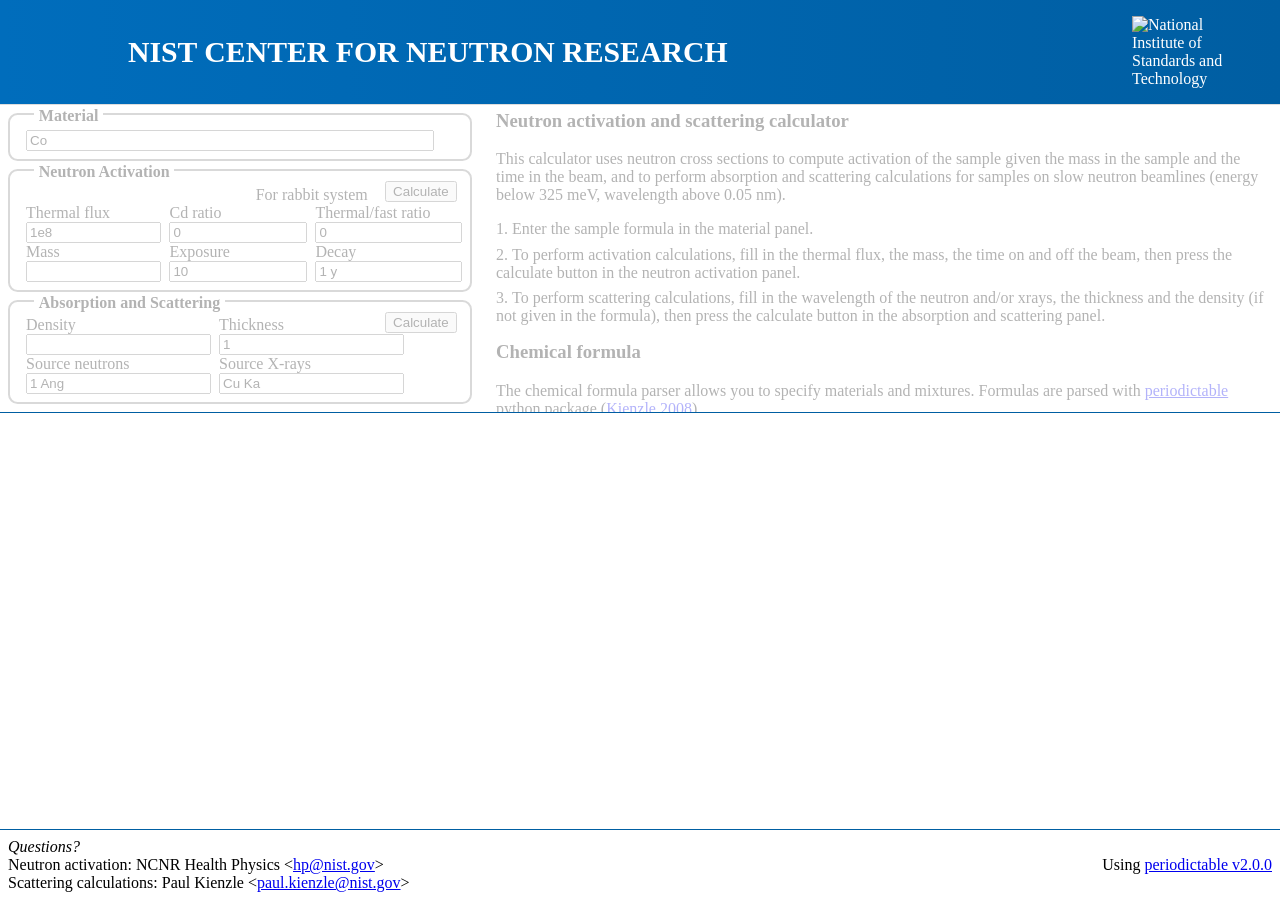
==== activation/index.html @ 7df6ce9e "Elide lastModified for now" ====
<!DOCTYPE html>
<html lang="en">
    <head><meta http-equiv="Content-Type" content="text/html; charset=UTF-8">

    <title>Neutron Activation and Scattering Calculator</title>
    <link rel="shortcut icon" href="favicon.ico">

    <script type="text/javascript" src="jquery-3.7.1.min.js"></script>
    <script type="text/javascript" src="jquery.tablesorter-2.0.5b.min.js"></script>

    <style type="text/css">
        html, body {
            height: 100%;
            margin: 0;
            padding: 0;
        }
        @media print
        {
            html, body { font-size: 10pt !important; height: unset; }
            table, caption, th, td {
                font-size: 10pt !important;
                /* border: 0.1pt solid lightgray !important; */
                border: none !important;
            }
            .no-print { display: none !important; height: 0; }
            .no-print *{ display: none !important; height: 0; }
            .print-only { display: block !important; }
            .print-only *{ display: block !important; }
        }
        .print-only { display: none; }
        .print-only *{ display: none; }

        p { margin-bottom: 0; }
        /* body { font-size: 0.9em; } */
        .disabled { opacity: 0.3; }
        label { font-weight: inherit; }
        .controls input { width: 100%; }
        table { margin: 0; padding: 0; border-spacing: 0; border-color: lightgray; }
        caption, td, th { padding: 0 0.5em 0 0.5em; }
        th { vertical-align: baseline; }
        tbody tr:nth-child(2n) th, tbody tr.even th,
        tbody tr:nth-child(2n) td, tbody tr.even td,
        ul li:nth-child(2n), ol li:nth-child(2n) { background: inherit; /* background: none repeat scroll 0 0 #F3F3F9; */ }
        table.tablesorter thead tr .headerSortable {
            background-image: url(resonance-theme/bg.gif);
            background-repeat: no-repeat;
            background-position: center right;
            padding-right: 2em; /* space for sort arrows */
        }
        table.tablesorter thead tr .headerSortUp {
            background-image: url(resonance-theme/asc.gif);
        }
        table.tablesorter thead tr .headerSortDown {
            background-image: url(resonance-theme/desc.gif);
        }

        /* output markup */
        .error { color: red; }
        p.disclaimer { color: darkred; font-size:1.2em; }
        .activity_unusual { background-color:wheat; }
        /* .activity_normal { background-color: lightred; } */

        #id_chemical_formula { width: 30em; }

        div.cutoff { display: block; }
        div.nocutoff { display: none; }
        button.activity_button { float: right; }

        #wrapper {
            height: 100%;
            display: flex;
            flex-direction: column;
        }

        /* frame layout */
        #content-frame {
            display: flex;
            flex-direction: row;
            width: 100%;
        }

        #activation-frame {
            width:30em;
        }

        #help-frame {
            position: relative;
            flex: 1;
            /* min-width:10em; max-width:40em; */
            overflow-y:scroll;
        }

        #help-wrapper {
            position: absolute;
            padding-left:1em;
            padding-right: 1em;
            margin-right:0em;
        }

        #help-wrapper .word-break {
            word-break: break-all;
        }

        #results-frame {
            overflow: auto;
            flex: 1;
            border-top:#005ea2 1px solid;
            border-bottom:#005ea2 1px solid;
        }

        div.control-group { margin-left: 0.5em; vertical-align: bottom; }
        /* div.control-group { height: 3ex; width: 15em; } */
        /* .help starts display:none so that size is initially zero. */
        .help { display:block; }
        /*.help dl { margin-left: 30em; }
        .help ol { margin-left: 30em; }
        .help p { margin-left: 30em; }
        */
        .help h3 { margin-top: 0.25em; }
        .help dd { margin-left: 1em; }
        .help dt { margin-left: 0em; padding: 0.3em; font-weight: bold; }
        .help ol { list-style-position: inside; padding-left: 0em; }
        .help li { margin-left: 0em; margin-bottom: 1ex; }
        .help div.bold { font-weight: bold; display: inline; }
        .help div.entrytext {
           display:inline;
           font-weight:bold;
           font-style:oblique;
        }
        .help div.example:before { content:"Example: "; }

        /* fading horizontal rule
        modified from http://konigi.com/tools/css-techniques-horizontal-rules
        */
        .help hr {
            width: 100%;
            height: 1px;
            margin: 2.4em 0;
            border: none;
            background: #ddd;
            background-image: -webkit-gradient(
                linear,
                left bottom,
                right bottom,
                color-stop(0, rgb(255,255,255)),
                color-stop(0.1, rgb(221,221,221)),
                color-stop(0.9, rgb(221,221,221)),
                color-stop(1, rgb(255,255,255))
            );
            background-image: -moz-linear-gradient(
                left center,
                rgb(255,255,255) 0%,
                rgb(221,221,221) 10%,
                rgb(221,221,221) 90%,
                rgb(255,255,255) 100%
            );
        }

        /* dictionary type: value on same line */
        dl.inline {
            display: -ms-grid; -ms-grid-template-columns: max-content auto;
            display: grid; grid-template-columns: max-content auto;
        }
        dl.inline dt {
            -ms-grid-column-start: 1;
            grid-column-start: 1;
            padding: 0.1em;
        }
        dl.inline dd {
            -ms-grid-column-start: 2;
            grid-column-start: 2;
            padding: 0.1em; margin-left: 0.5em;
        }

        .panel { border-radius:0.6em; border: 2pt solid gray; margin: 0.5em; padding: 0.5em; }
        .panel h3 { margin-top: -1em; margin-bottom: 0.3em; font-size: 1em; }
        .panel h3 .text { background: white; margin-left: 1em; padding: 0 0.3em 0 0.3em; }
        .panel { position: relative; }
        .panel .btn { position:absolute; right: 1em; top: 0.75em;}
        /* .panel .btn { position:absolute; top:1em; right:1em; } */

        /* Keep constant baseline spacing even with superscript/subscript */
        sup, sub {
            height: 0;
            line-height: 1;
            vertical-align: baseline;
            _vertical-align: bottom;
            position: relative;
        }
        sup { bottom: 1ex; }
        sub { top: .5ex; }
    </style>

<style type="text/css">
    @font-face {
        font-family:"Source Sans Pro Web";
        font-style:normal;
        font-weight:400;
        font-display:fallback;
        src: url(https://www.nist.gov/libraries/nist-component-library/dist/fonts/source-sans-pro/sourcesanspro-bold-webfont.woff2) format("woff2"),
                url(/libraries/nist-component-library/dist/fonts/source-sans-pro/sourcesanspro-regular-webfont.woff) format("woff"),
                url(/libraries/nist-component-library/dist/fonts/source-sans-pro/sourcesanspro-regular-webfont.ttf) format("truetype");
    }

    .ncnr-nist-header {
        display: flex;
        justify-content: space-between;
        align-items: center;
        padding: 1rem;
        background-color: #f5f5f5;
        border-bottom: 1px solid #ddd;
        background: url(https://www.nist.gov/libraries/nist-component-library/dist/img/pattern/bg_pattern.png) #006dbc;
        position: relative;
    }

    .ncnr-nist-header::before {
        content: "";
        position: absolute;
        left: 0;
        right: 0;
        top: 0;
        bottom: 0;
        background-image: linear-gradient(to right,transparent,#005ea2);
    }

    .ncnr-nist-header h2 {
        margin: 0;
        font-family: Source Sans Pro Web;
        font-size: 1.86rem;
        line-height: 1.1;
        text-decoration: none;
        padding-left: 7rem;
        text-transform: uppercase;
        font-weight: 700;
    }

    .ncnr-nist-header a {
        text-decoration: none;
        color: #FFF;
        z-index: 2;
        position: relative;
    }

    .ncnr-nist-header img {
        position: relative;
        padding-right: 2rem;
        max-width: 100px;
        height: auto;
        z-index: 2;
    }
</style>

<style>
    .footer {
        display: flex;
        justify-content: space-between;
        align-items: center;
        padding: 0.5rem;
    }

    .footer .contacts {
        flex: 1;
    }

</style>

<!--<script type="text/javascript" src="/static/lib/activation.js"></script>-->
<script type="text/javascript">
    // IE doesn't seem to support keys
    if(!Object.keys) Object.keys = function(o){
        if (o !== Object(o)) throw new TypeError('Object.keys called on non-object');
        var ret=[],p;
        for(p in o) if(Object.prototype.hasOwnProperty.call(o,p)) ret.push(p);
        return ret;
    }

    // standard year for activation calculations is 365, not 365.2425
    var HOURS_PER_YEAR = 365*24; // = 365.2425*24;
    ELEMENTS = {"n": 0, "H": 1, "He": 2, "Li": 3, "Be": 4, "B": 5, "C": 6, "N": 7, "O": 8, "F": 9, "Ne": 10, "Na": 11, "Mg": 12, "Al": 13, "Si": 14, "P": 15, "S": 16, "Cl": 17, "Ar": 18, "K": 19, "Ca": 20, "Sc": 21, "Ti": 22, "V": 23, "Cr": 24, "Mn": 25, "Fe": 26, "Co": 27, "Ni": 28, "Cu": 29, "Zn": 30, "Ga": 31, "Ge": 32, "As": 33, "Se": 34, "Br": 35, "Kr": 36, "Rb": 37, "Sr": 38, "Y": 39, "Zr": 40, "Nb": 41, "Mo": 42, "Tc": 43, "Ru": 44, "Rh": 45, "Pd": 46, "Ag": 47, "Cd": 48, "In": 49, "Sn": 50, "Sb": 51, "Te": 52, "I": 53, "Xe": 54, "Cs": 55, "Ba": 56, "La": 57, "Ce": 58, "Pr": 59, "Nd": 60, "Pm": 61, "Sm": 62, "Eu": 63, "Gd": 64, "Tb": 65, "Dy": 66, "Ho": 67, "Er": 68, "Tm": 69, "Yb": 70, "Lu": 71, "Hf": 72, "Ta": 73, "W": 74, "Re": 75, "Os": 76, "Ir": 77, "Pt": 78, "Au": 79, "Hg": 80, "Tl": 81, "Pb": 82, "Bi": 83, "Po": 84, "At": 85, "Rn": 86, "Fr": 87, "Ra": 88, "Ac": 89, "Th": 90, "Pa": 91, "U": 92, "Np": 93, "Pu": 94, "Am": 95, "Cm": 96, "Bk": 97, "Cf": 98, "Es": 99, "Fm": 100, "Md": 101, "No": 102, "Lr": 103, "Rf": 104, "Db": 105, "Sg": 106, "Bh": 107, "Hs": 108, "Mt": 109, "Ds": 110, "Rg": 111, "Cn": 112, "Nh": 113, "Fl": 114, "Mc": 115, "Lv": 116, "Ts": 117, "Og": 118};
    ACTIVE_BUTTON = "activation";
    // Parse environment variables "index.html?cutoff=...&abundance=..."
    function getURLParameter(name) {
        var value = decodeURIComponent(
            (RegExp(name + '=' + '(.+?)(&|$)').exec(location.search)||[,null])[1]
            );
        return value;
    }
    // From Doron Grinzaig (2017-11-21)
    // https://stackoverflow.com/questions/14129953/how-to-encode-a-string-in-javascript-for-displaying-in-html
    function sanitize(html) {
        return $('<div>').text(html).html();
    }
    function format_activation_value(v, cutoff) {
        return (v<cutoff? '---' : v.toExponential(4));
    }
    function nice_number(v) {
        if (Math.abs(Math.round(v)-v) < 0.001) return Math.round(v);
        else return v.toFixed(1);
    }
    function format_mass(v) {
        if (v >= 1000.) return v.toFixed(0)+'&thinsp;g';
        else if (v >= 1.) return v.toFixed(3)+'&thinsp;g';
        else if (v >= 1e-3) return (1e3*v).toFixed(3)+'&thinsp;mg';
        else if (v >= 1e-6) return (1e6*v).toFixed(3)+'&thinsp;ug';
        else if (v >= 1e-9) return (1e9*v).toFixed(3)+'&thinsp;ng';
        else return v.toExponential(4)+'&thinsp;ng';
    }
    function format_time(v) {
        if (v >= HOURS_PER_YEAR) return nice_number(v/HOURS_PER_YEAR)+' yrs';
        else if (v >= 48 || v == 24) return nice_number(v/24)+' days';
        else if (v >= 2 || v == 1) return nice_number(v)+' hrs';
        else if (v >= 2/60. | v == 1/60.) return nice_number(v*60)+' min';
        else return (v*3600).toPrecision(3)+' sec';
    }
    function parse_half_life(s) {
        var units = {y: HOURS_PER_YEAR*3600, d: 24*3600, h: 3600, m: 60, s: 1};
        var a = s.split(" ");
        var value_str = a[0], units_str = a[1];
        return parseFloat(value_str) * units[units_str];
    }
    function parse_isotope(s) {
        var a = s.split("-");
        var element = a[0], isotope = a[1];
        return ELEMENTS[element] + parseInt(isotope)/1000;
    }
    $.tablesorter.addParser({
        id: 'isotope',
        is: function (s) { return /^ *[A-Z][a-z]?-[0-9]+[sm+]* *$/.test(s); },
        format: function (s) { return parse_isotope(s); },
        type: 'numeric'
    });
    $.tablesorter.addParser({
        id: 'half-life',
        is: function (s) { return /^ *[0-9.+-eE]+ *[smhdy] *$/.test(s); },
        format: function (s) { return parse_half_life(s); },
        type: 'numeric'
    });
    $.tablesorter.addParser({
        id: 'float',
        is: function (s) { return /^ *[0-9.+-eE]+ *$/.test(s); },
        format: function (s) { return s == '---' ? 0. : parseFloat(s); },
        type: 'numeric'
    });

    function parse_url_parameters() {
        // Parse URL parameters.
        var cutoff_par = getURLParameter('cutoff');
        if (cutoff_par==='null') CUTOFF = 0.0005;
        else CUTOFF = Number(cutoff_par);
        if (isNaN(CUTOFF)) { // IE doesn't support Number.isNaN
            show_error("<p>cutoff="+sanitize(cutoff_par)+" in URL should be floating point μCi; default is 0.0005.</p>");
            CUTOFF = 0.0005;
        }
        CUTOFF_Bq = CUTOFF*37000;

        var decay_par = getURLParameter('decay');
        if (decay_par==='null') DECAY_LEVEL = CUTOFF>0?CUTOFF:0.0005;
        else DECAY_LEVEL = Number(decay_par)
        if (isNaN(DECAY_LEVEL)) { // IE doesn't support Number.isNaN
            show_error("<p>decay="+sanitize(decay_par)+" in URL should be floating point μCi; default is cutoff.</p>");
            DECAY_LEVEL = CUTOFF>0?CUTOFF:0.0005;
        }

        var abundance_par = getURLParameter('abundance');
        if (abundance_par==='null') ABUNDANCE = "IAEA";
        // CRUFT: periodictable no longer uses NIST 2001 data for abundance
        else if (abundance_par==='NIST') ABUNDANCE = "IUPAC";
        else ABUNDANCE = abundance_par;
        if (ABUNDANCE!=="IUPAC" && ABUNDANCE!=="IAEA") {
            show_error("<p>abundance="+sanitize(abundance_par)+" in URL should be IUPAC or IAEA; default is IAEA</p>");
            ABUNDANCE = "IAEA";
        }
    }

    function enable_forms() {
        // Enable forms; they are disabled by default so that noscript users
        // can't do anything.
        $('.container').removeClass("disabled");
        $('#id_chemical_formula').removeAttr("disabled");
        $('#id_submit_scat').removeAttr("disabled");
        $('#id_submit_act').removeAttr("disabled");
        $('a').each(function(){ this.tabIndex = -1; });
        $('.help').each(function(){ $(this).append("<hr>"); });
        $('input[type=text]').keydown(function(e) {
            if (e.keyCode == 13) {
                e.preventDefault();
                submit_query(ACTIVE_BUTTON);
            }
        });
        $('input[type=text]').focus(function(e) {
            var panel = $(this).closest('.panel')[0].id;
            if (panel == "scattering-panel") {
                ACTIVE_BUTTON = "scattering";
            } else if (panel == "activation-panel") {
                ACTIVE_BUTTON = "activation";
            }
        } );

        //$("#id-activationForm").submit(submit_query);
        $("#id-activationForm").submit(function(event) {event.preventDefault();});
        $('#id_submit_scat').click(function() { submit_query('scattering'); });
        $('#id_submit_act').click(function() { submit_query('activation'); });
    }

    function submit_query(target){
        ACTIVE_BUTTON = target;
        $.ajax({
            type:"POST",
            url:"/cgi-bin/nact.py",
            data: {
                calculate: target,
                sample: $('input:text[id=id_chemical_formula]').val(),
                flux: $('input:text[id=id_flux]').val(),
                fast: $('input:text[id=id_fast_ratio]').val(),
                Cd: $('input:text[id=id_Cd_ratio]').val(),
                mass: $('input:text[id=id_mass]').val(),
                density: $('input:text[id=id_density]').val(),
                thickness: $('input:text[id=id_thickness]').val(),
                wavelength: $('input:text[id=id_wavelength]').val(),
                xray: $('input:text[id=id_xray]').val(),
                exposure: $('input:text[id=id_time_on]').val(),
                rest: [0,1,24,360,$('input:text[id=id_time_off]').val()],
                decay: DECAY_LEVEL,
                //abundance: $('input:text[id=id_abundance]').val()
                abundance: ABUNDANCE
            },
            complete: function (xhr, status) {
                //console.log(status);
                if (status==="parsererror") {
                    process_response({'success':false,'detail':{'JSON response':'parse error in return value---maybe NaN or Inf?'}});
                }  else if (status!=="success") {
                    process_response({'success':false,'detail':{'status error':status}});
                }
            },
            //error: function (xhr, status, err) { console.log("error",error); },
            success: process_response
        });
    }

    function cssrule(class_name){
        var ss = document.styleSheets;
        for (var i=0; i<ss.length; i++) {
            var ss = document.styleSheets;
            var rules = ss[i].cssRules || ss[i].rules;
            for (var j=0; j<rules.length; j++) {
                if (rules[j].selectorText === class_name) {
                    return rules[j];
                }
            }
        }
    }
    function show_cutoff(state) {
        if (state) {
            cssrule('div.cutoff').style.display = 'block';
            cssrule('div.nocutoff').style.display = 'none';
        } else {
            cssrule('div.cutoff').style.display = 'none';
            cssrule('div.nocutoff').style.display = 'block';
        }
    }
    function activation_table(act, cutoff) {
        var data = {};
        var content = "";
        //construct headers
        data.headers=["element","reaction","product","half life","0 hrs","1 hr", "24 hrs", "15 days", format_time(act.rest[4])]
        data.sorters = ['isotope', 'text', 'isotope', 'half-life', 'float', 'float', 'float', 'float', 'float'];
        data.rows=[]
        for (var i=0; i < act.activity.length; i++){
            var active = false, row=act.activity[i];
            var columns = [row.isotope, row.reaction, row.product, row.halflife];
            for (var j=0; j < row.levels.length; j++){
                active = active || (row.levels[j] >= cutoff);
                columns.push(row.levels[j])
            }
            if (active) data.rows.push(columns);
        }

        var activity_header, activity_button;
        if (cutoff>0) {
            activity_header = 'Activity (&mu;Ci) above ' + cutoff.toExponential(4) + ' &mu;Ci';
            activity_button = '<button class="activity_button no-print" onClick="show_cutoff(false);event.stopPropagation();">All</button>';
        } else if (CUTOFF>0) {
            activity_header = 'Activity (&mu;Ci)';
            activity_button = '<button class="activity_button no-print" onClick="show_cutoff(true);event.stopPropagation();">&gt;'+CUTOFF.toExponential(4)+'&thinsp;&mu;Ci</button>';
        } else {
            activity_header = 'Activity (&mu;Ci)';
            activity_button = '';
        }
        //add headers to table
        content += '<table border=1 class="tablesorter">\n <thead>\n';
        content += '  <tr class="header {sorter:false}"><th colspan="4" /><th colspan="5" class="{sorter:false}">'+activity_header+activity_button+'</th></tr>\n';
        content += '  <tr class="header">';
        for (var i in data.headers) {
            content += '<th class="headerSortable {sorter: \'' + data.sorters[i] + '\')">' + data.headers[i] + '</th>';
        }
        content += '</tr>\n </thead>\n <tbody>\n'
        var some_unusual = false;
        for (var i in data.rows) {
            var row_style = '';
            if (data.rows[i][1] === 'b') {
                some_unusual = true;
                row_style = 'activity_unusual';
            } else if (data.rows[i][2].slice(-1) === 't') {
                some_unusual = true;
                row_style = 'activity_unusual';
            //} else if (data.rows[i][2].slice(-1) === 's') {
            //    row_style = 'activity_normal';
            } else {
                row_style = 'activity_normal';
            }
            content += `  <tr id="${i}" class="${row_style}">`;
            for (var j=0; j <data.rows[i].length; j++){
                if (j>=4) {
                    content += '<td>'+format_activation_value(data.rows[i][j], cutoff)+'</td>';
                } else {
                    content += '<td>' + data.rows[i][j] + '</td>';
                }
            }
            content += '</tr>\n';
        }
        content += ' </tbody>\n <tfoot>\n  <tr class="header"><th colspan="4">total activity</th>';
        for (var j=0; j < act.total.length; j++) {
            content += '<td>'+format_activation_value(act.total[j], cutoff)+'</td>';
        }
        content += '</tr>\n';
        if (some_unusual) {
            content += ' <tr class="activity_unusual"><td colspan="9">b reaction activity is slightly underestimated; it does not include decay of transients after removal from beam.</td></tr>\n';
        }
        content += ' </tfoot> \n</table>\n';
        return content;
    }
    function show_error(error_html) {
        var content = '<div class="result error"><hr />\n';
        content += error_html;
        content += '</div>\n';
        $(content).prependTo('div[id=results]');
    }
    function process_response(ldata) {
        //console.log(ldata);
        if (typeof(ldata)==="string") ldata=$.parseJSON(ldata);
        if (!ldata.success) {
            var error_html = '';
            var keys = Object.keys(ldata.detail);
            keys.sort();
            for (i = keys.length-1; i >= 0; i--) {
                error_html += '<pre class="error">Error ' +sanitize(keys[i])+': '+sanitize(ldata.detail[keys[i]])+'</pre>\n';
            }
            show_error(error_html);
            return;
        }

        var act = ldata.activation;
        var sample = ldata.sample;
        var scat = ldata.scattering;
        var xscat = ldata.xray_scattering;
        var content = '<div class="result"><hr>\n';

        if (typeof act == 'undefined') {
            // do nothing if not returned
        } else if ("error" in act) {
            // Restricted title
            content += '<p>activation calculation failed with</p><pre>\n'+sanitize(act.error)+'</pre>\n';
        } else {
            // Full title
            content += '<h3>Activation of ' + sample.name + ' after ' + format_time(act.exposure)+' at '+act.flux.toPrecision(3)+' n/cm<sup>2</sup>/s</h3>\n';

            // Disclaimer
            content += '<p class="disclaimer">Estimated activation only. All samples must be evaluated by NIST Health Physics to determine if and how the sample can be removed from the NCNR.</p>';

            // Atoms
            //var formula = sample.formula;
            var formula = sanitize(sample.formula_latex).replace(/\$_{([^}]*)}\$/g, '<sub>$1</sub>');
            content += '<p>Sample in beam: ' + format_mass(sample.mass) + ' of ' + formula + '\n';

            // Rabbit parameters
            if (act.Cd > 0 || act.fast > 0) {
                content += '<br>Rabbit system: Cd ratio = ' + act.Cd + ', thermal/fast ratio = ' + act.fast + '\n'
            }

            // Decay time
            if (act.decay_time > 0) {
                content += '<br>Time to decay below '+act.decay_level.toExponential(4)+' &mu;Ci is '+format_time(act.decay_time)+'.\n';
            }
            content += '</p>\n'

            // Activation table
            if (CUTOFF == 0.) {
                content += activation_table(act, 0.);
            } else {
                content += '<div class="cutoff">\n' + activation_table(act, CUTOFF) + '</div>\n';
                content += '<div class="nocutoff">\n' + activation_table(act, 0.) + '</div>\n';
            }
        }


        if (typeof scat == 'undefined') {
            // do nothing if not returned
        } else if ("error" in scat) {
            content += '<p>neutron scattering calculation failed with</p><pre>\n'+sanitize(scat.error)+'</pre>\n';
        } else if ("error" in xscat) {
            content += '<p>X-ray scattering calculation failed with</p><pre>\n'+sanitize(xscat.error)+'</pre>\n';
        } else {
            // Drop coherent cross section from penetration depth calculation.
            // An alternative formulation, based on total scattering b, would be
            // penetration = 1/(1/scat.penetration - scat.xs.coh), which perhaps
            // takes diffuse coherent scattering into account [Glinka 2011].
            var penetration = 1 /(scat.xs.abs+scat.xs.incoh);
            var transmission = 100*Math.exp(-sample.thickness/penetration);
            var flux_str = $('input:text[id=id_flux]').val();
            var transmitted_flux = parseFloat(flux_str)*transmission/100.0;

            // Mass density
            var density_str = $('input:text[id=id_density]').val();
            content += "<h3>Scattering from " + sanitize(sample.name) + "</h3>";

            // Source neutrons
            content += "<p>Source neutrons: "
                + scat.neutron.wavelength.toFixed(3) + "&thinsp;&Aring;"
                + " = "+scat.neutron.energy.toFixed(2) + "&thinsp;meV"
                + " = "+scat.neutron.velocity.toFixed(0) + "&thinsp;m/s<br>";
            content += "Source X-rays: "
                + xscat.xray.wavelength.toFixed(3) + "&thinsp;&Aring;"
                + " = " + xscat.xray.energy.toFixed(3) + "&thinsp;keV<br>";
            // Atoms
            //var formula = sample.formula;
            var formula = sanitize(sample.formula_latex).replace(/\$_{([^}]*)}\$/g, '<sub>$1</sub>');
            content += "Sample in beam: " + formula + " at " + sample.density.toFixed(2) + "&thinsp;g/cm<sup>3</sup>";
            if (density_str.indexOf(':') !== -1) content += " from lattice "+sanitize(density_str);
            content += "</p>";

            // Neutron scattering
            content += '<table border=1>\n <tr>';
            content += '<th colspan="2">1/e penetration depth<br />(cm)</th>';
            content += '<th colspan="2">Scattering length density<br />(10<sup>-6</sup>/&Aring;<sup>2</sup>)</th>';
            content += '<th colspan="2">Scattering cross section<br />(1/cm)</th>';
            content += '<th colspan="2">X-ray SLD<br />(10<sup>-6</sup>/&Aring;<sup>2</sup>)</th>';
            content += '</tr>\n <tr>';
            content += '<th>abs</th><td>'+(1/scat.xs.abs).toFixed(3)+'</td>';
            content += "<th>real</th><td>"+scat.sld.real.toFixed(3)+'</td>';
            content += '<th>coh</th><td>'+scat.xs.coh.toFixed(3)+'</td>';
            content += "<th>real</th><td>"+xscat.sld.real.toFixed(3)+'</td>';
            content += '</tr>\n <tr>';
            content += '<th>abs+incoh</th><td>'+(1/(scat.xs.incoh+scat.xs.abs)).toFixed(3)+'</td>';
            content += "<th>imag</th><td>"+(-scat.sld.imag).toFixed(3)+'</td>';
            content += '<th>abs</th><td>'+scat.xs.abs.toFixed(3)+'</td>';
            content += "<th>imag</th><td>"+(-xscat.sld.imag).toFixed(3)+'</td>';
            content += '</tr>\n <tr>';
            content += '<th>abs+incoh+coh</th><td>'+scat.penetration.toFixed(3)+'</td>';
            content += '<th>incoh</th><td>'+scat.sld.incoh.toFixed(3)+'</td>';
            content += '<th>incoh</th><td>'+scat.xs.incoh.toFixed(3)+'</td>';
            content += '<th></th><td>'+''+'</td>';
            content += '</tr>\n <tr>';
            content += '</tr>\n</table>';

            // Neutron transmission
            content += '<p>Neutron transmission is '
                    +(transmission>=2||transmitted_flux<CUTOFF_Bq
                      ? transmission.toFixed(2)
                      : transmission.toPrecision(3))
                    +'% for '+sample.thickness+'&thinsp;cm of sample'
                    +' (after absorption and incoherent scattering).\n';
            content += '<br>Transmitted flux is '
                    +transmitted_flux.toPrecision(4)+'&thinsp;n/cm<sup>2</sup>/s'
                    +' for a '+sanitize(flux_str)+'&thinsp;n/cm<sup>2</sup>/s beam.\n';

            // Contrast match
            if (scat.contrast_match.D2O_fraction === null) {
                content += "</p>";
            } else {
                content += '<br>Contrast match point: ';
                if (scat.contrast_match.D2O_fraction < 0) {
                    content += '&lt; 0% D<sub>2</sub>O</p>\n';
                } else if (scat.contrast_match.D2O_fraction > 1) {
                    content += '&gt; 100% D<sub>2</sub>O</p>\n';
                } else {
                    console.log(scat.sld, scat);
                    content += (scat.contrast_match.D2O_fraction*100).toFixed(1)
                            + '% D<sub>2</sub>O by volume (real SLD = '
                            + scat.contrast_match.sld.toFixed(3)
                            + '&times;10<sup>-6</sup>/&Aring;<sup>2</sup>)</p>\n';
                }
            }
        }


        // End of div
        content += '</div>\n';

        $(content).prependTo('div[id=results]'); //add to the dom
        // Start table unsorted so that b reactions follow transients as they
        // do in the activation table. Note that there is no way to get back
        // the original order.
        $("table").tablesorter();
    }

    // Dynamic help support.  Clicking an input field jumps to the
    // corresponding section of the help.  Input "gork" uses:
    //    <input id="id_gork" ...>
    // and the corresponding help section uses:
    //    <div class="help" id="help_gork"><h3>Gork Section Title</h3>...</div>
    function help_jump(section_name){
        var section = document.getElementById(section_name);
        var frame = document.getElementById('help-frame');
        if (!!section) {
            frame.scrollTop = section.offsetTop - frame.offsetTop;
        }
    }

    function setup_help() {
        // $('#help-frame').height($('#activation-frame').height());
        $('input').focusin(function(){help_jump("help_"+this.id.slice(3))});
        $('.cite').click(function(event){
            event.preventDefault();
            help_jump(this.getAttribute('href').substring(1))
        });
    }

    $(document).ready(function () {
        parse_url_parameters();
        enable_forms();
        setup_help();
        // var timestamp = (new Date(Date.parse(document.lastModified))).toLocaleDateString();
        // document.getElementById("lastmod-timestamp").innerHTML = timestamp;
    });
</script>

</head>
<body>

<noscript>
<h3>Enable javascript to run the activation calculator.</h3><hr />
</noscript>

<div id="wrapper" class="container">

<header class="ncnr-nist-header">
    <a href="https://www.nist.gov/ncnr">
        <h2>NIST Center for Neutron Research</h2>
    </a>
    <a href="https://www.nist.gov">
        <img src="https://www.nist.gov/libraries/nist-component-library/dist/img/logo/logo.svg" alt="National Institute of Standards and Technology" width="300px" height="80px">
    </a>
</header>

<div id="content-frame" class="container disabled">

    <div id="activation-frame" class="no-print">

        <form id="id-activationForm" class="blueForms" method="post">

            <div class="panel" id="material-panel">
            <h3><span class="text">Material</span></h3>
            <table><tbody>
            <tr>
              <td>
               <div class="controls"><input id="id_chemical_formula" type="text" class="textinput textInput" name="chemical_formula" value="Co" title="chemical formula for the material or mixture" ></div>
              </td>
            </tr></tbody></table>
            </div>

            <div class="panel" id="activation-panel">
            <h3><span class="text">Neutron Activation</span></h3>
            <table><tbody><tr>
              <td rowspan="2" style="vertical-align: bottom">
               <label for="id_flux" class="control-label requiredField">Thermal flux</label>
              </td>
              <td colspan="2" style="text-align: center">For rabbit system</td>
            </tr>

            <tr>
              <td>
               <label for="id_Cd_ratio" class="control-label">Cd ratio</label>
              </td>
              <td>
               <label for="id_fast_ratio" class="control-label">Thermal/fast ratio</label>
              </td>
            </tr>


            <tr>
              <td>
               <div class="controls"><input id="id_flux" type="text" class="textinput textInput" name="flux" value="1e8" title="Thermal beam flux at sample"> </div>
              </td>
              <td>
               <div class="controls"><input id="id_Cd_ratio" type="text" class="textinput textInput" name="Cd_ratio" value="0" title="Cd ratio, or 0 if no epithermal neutrons."> </div>
              </td>
              <td>
               <div class="controls"><input id="id_fast_ratio" type="text" class="textinput textInput" name="fast_ratio" value="0" title="Thermal/fast neutron ratio, or 0 if no fast neutrons."> </div>
              </td>
            </tr>

            <tr>
              <td>
               <label for="id_mass" class="control-label">Mass</label>
              </td><td>
               <label for="id_time_on" class="control-label">Exposure</label>
              </td><td>
               <label for="id_time_off" class="control-label">Decay</label>
              </td>
            </tr>

            <tr>

              <td>
               <div class="controls"><input id="id_mass" type="text" class="textinput textInput" name="mass" value="" title="Sample mass.  Activation scales linearly with mass."></div>
              </td><td>
               <div class="controls"><input id="id_time_on" type="text" class="textinput textInput" name="time_on" value="10" title="Sample exposure time in hours, minutes, seconds, days, weeks or years."> </div>
              </td><td>
               <div class="controls"><input id="id_time_off" type="text" class="textinput textInput" name="time_off" value="1 y" title="Time since sample was removed from the beam.  0, 1 hour, 1 day and 15 days are automatically calculated"> </div>
              </td>
            </tr></tbody></table>
            <input type="submit" name="submit_act" value="Calculate" class="btn btn-primary" id="id_submit_act">
            </div>

            <div class="panel" id="scattering-panel">
            <h3><span class="text">Absorption and Scattering</span></h3>
            <table><tbody><tr>
              <td>
               <label for="id_density" class="control-label">Density</label>
              </td><td>
               <label for="id_thickness" class="control-label">Thickness</label>
              </td>
            </tr><tr>
              <td>
               <div class="controls"><input id="id_density" type="text" class="textinput textInput" name="density" value="" title="Mass density as val or a:val b:val c:val (Å) alpha:val beta:val gamma:val (°)."></div>
              </td><td>
               <div class="controls"><input id="id_thickness" type="text" class="textinput textInput" name="thickness" value="1" title="Sample thickness for computing total scattering."></div>
              </td>
            </tr><tr>
              <td>
               <label for="id_wavelength" class="control-label">Source neutrons</label>
              </td><td>
               <label for="id_xray" class="control-label">Source X-rays</label>
              </td>
            </tr><tr>
              <td>
               <div class="controls"><input id="id_wavelength" type="text" class="textinput textInput" name="wavelength" value="1 Ang" title="Neutron source."></div>
              </td><td>
               <div class="controls"><input id="id_xray" type="text" class="textinput textInput" name="xray" value="Cu Ka" title="X-ray source."></div>
              </td>
            </tr></tbody></table>
            <input type="submit" name="submit_scat" value="Calculate" class="btn btn-primary" id="id_submit_scat">
            </div>
<!--
            <div id="div_id_abundance" class="control-group">
               <label for="id_abundance" class="control-label requiredField">Abundance (IAEA or IUPAC)</label>
               <div class="controls"><input id="id_abundance" type="text" class="textinput textInput" name="abundance" value="IUPAC"
                    title="Isotopic abundance for activation calculation uses either IAEA Report 273: Handbook of Nuclear Activation Data, 1987, or IUPAC 2021 values; sld and absorption calculations use IUPAC 2021 abundance."
               /> </div>
            </div>
-->
        </form>

    </div>
    <div id="help-frame" class="no-print">
        <div id="help-wrapper">
<div id="help_initial" class="help">
<h3>Neutron activation and scattering calculator</h3>
<p>
This calculator uses neutron cross sections to compute activation
of the sample given the mass in the sample and the time in the beam,
and to perform absorption and scattering calculations for samples on
slow neutron beamlines (energy below 325 meV, wavelength above 0.05 nm).
</p>
<ol>
<li>Enter the sample formula in the material panel.</li>
<li>To perform activation calculations, fill in the thermal
flux, the mass, the time on and off the beam, then press the
calculate button in the neutron activation panel.</li>
<li>To perform scattering calculations, fill in the wavelength
of the neutron and/or xrays, the thickness and the
density (if not given in the formula), then press the
calculate button in the absorption and scattering panel.</li>
</ol>
</div>

<!-- help for individual fields -->
<div id="help_chemical_formula" class="help">
<h3>Chemical formula</h3>
<p>The chemical formula parser allows you to specify materials and mixtures.
Formulas are parsed with
<a href="https://periodictable.readthedocs.io/en/latest/guide/formula_grammar.html">periodictable</a>
python package (<a class="cite" href="#ref_Kienzle">Kienzle 2008</a>).
</p>

<dl>
<dt>simple formula</dt>
<dd>A basic formula consists of elements and their quantities.
<div class="example"><div class="entrytext">CaCO3</div> represents the chemical CaCO<sub>3</sub></div>
</dd>

<dt>multi-part formula</dt>
<dd>Formulas can be built from parts by separating them with "+" or space,
    with a number before the part representing repeats.  Using parentheses,
    a formula is treated as if it were a single unit.
    <div class="example"><div class="entrytext">CaCO3+6H20</div>,
    <div class="entrytext">CaCO3 6H2O</div> and
    <div class="entrytext">CaCO3(H2O)6</div> all represent ikaite,
        CaCO<sub>3</sub>&middot;6H<sub>2</sub>O
    </div>
</dd>

<dt>isotopes</dt>
<dd>Isotopes are represented by element[nuclide index].
Special symbols <div class="entrytext">D</div> and
<div class="entrytext">T</div>
can be used for <sup>2</sup>H and <sup>3</sup>H.
Isotopes can be mixed within a formula, such as
<div class="entrytext">DHO</div> for partially deuterated water.
Use <div class="entrytext">H[1]</div> in formula for labile hydrogen.
These will be substituded with H and D in proportion with the D<sub>2</sub>O
fraction when computing the contrast match point of the sample.
<div class="example"><div class="entrytext">O[18]</div> represents the <sup>18</sup>O</div>
<div class="example"><div class="entrytext">C3H4H[1]NO@1.29n</div> represents alanine with one labile hydrogen.
</dd>

<dt>density</dt>
<dd>Mass density is needed to compute scattering factors for the material.
The density can be entered in the density field, or it can be given in
the formula by adding @value to the end.  Densities for the pure elements are
already known.
<div class="example"><div class="entrytext">H2O@1</div>
indicates that water has a density of 1 g/cm<sup>3</sup></div>
</dd>

<dt>isotopic density</dt>
<dd>If the formula uses a mixture of isotopes, you can still use the density
of the material assuming natural abundance, but add an "n" to the value
to scale it to the isotope specific density.  If you already know the
isotopic density, use the value by itself and it will not be scaled.
<div class="example"><div class="entrytext">D2O@1n</div>,
<div class="entrytext">D2O@1.11</div>, and
<div class="entrytext">D2O@1.11i</div>
all give the density of D<sub>2</sub>O as 1.11 g/cm<sup>3</sup></div>
</dd>

<dt>mole fractions</dt>
<dd>Using non-integer quantities, arbitrary concentration ratios can be
    be constructed.
    <div class="example"><div class="entrytext">78.2H2O[16] + 21.8H2O[18] @1n</div>
        represents water with 78.2% <sup>16</sup>O and 21.8% <sup>18</sup>O
    </div>
</dd>

<dt>mass fractions</dt>
<dd>Formulas can be mixed by mass, with each part starting with a percentage
    followed by formula followed by "//".  The first part must use "%wt" to
    indicate that it is a mass fraction.  The final part is the base, and it
    does not need a percentage since it makes up the rest of the material.
    <div class="example"><div class="entrytext">50%wt Co // Ti</div>
    is more descriptive than Co<sub>0.552</sub>Ti<sub>0.448</sub></div>
    <div class="example"><div class="entrytext">33%wt Co // 33% Fe // Ti</div>
    builds a 1:1:1 mixture by mass of cobalt-iron-titanium</div>
</dd>

<dt>volume fractions</dt>
<dd>Volume fractions are like mass fractions, but they use "%vol" instead.
    Each component of the volume fraction must specify the density.
    <div class="example"><div class="entrytext">20%vol (10%wt NaCl@2.16 // H2O@1) // D2O@1n</div>
        is a 10% saline solution by weight mixed 20:80 by volume with
        D<sub>2</sub>O, which is the same as
        <div class="entrytext">NaCl(H2O)29.1966(D2O)122.794@1.10i</div>
    </div>
</dd>

<dt>mass and volume mixtures</dt>
<dd>Specific amounts of materials can be mixed, with each part giving
    the quantity of material followed by "//".  Quantities can be masses
    (kg, g, mg, ug, or ng) or they can be volumes (L, mL, uL, nL).  Density
    is required for materials given by volume.  For scattering calculations
    density is required for the materials given by mass as well.
    <div class="example"><div class="entrytext">5g NaCl // 50mL H2O@1</div>
        is more descriptive than
        <div class="entrytext">NaCl(H2O)32.4407</div>
    </div>
    <div class="example"><div class="entrytext">5g NaCl@2.16 // 50mL H2O@1</div>
        computes the density as 1.05 g/cm<sup>3</sup>.  Not useful in this
        case since 9%wt brine has a density of 1.0633 at ambient temperature.
    </div>
    <div class="example"><div class="entrytext">50 mL (45 mL H2O@1 // 5 g NaCl)@1.0707 // 20 mL D2O@1n</div>
        uses the appropriate density for a 10%wt brine in the mixture.
    </div>
</dd>

<dt>layer thickness</dt>
<dd>Multilayer samples can specified as layer thickness and material separated
    by "//".  Thicknesses are in length units (cm, mm, um, nm).  The
    resulting material will compute activation for 1 cm<sup>2</sup> of material.
    Density is required for each layer.
    <div class="example"><div class="entrytext">1 cm Si // 5 nm Cr // 10 nm Au</div>
    </div>
</dd>
</dl>

<dt>biomolecules</dt>
<dd>
    For <a href="https://en.wikipedia.org/wiki/FASTA_format">FASTA</a> sequences
    use "code:sequence", where code is "aa" for amino acid sequences, "dna" for
    DNA sequences, or "rna" for RNA sequences.  Density is estimated automatically.
    This calculation uses <sup>1</sup>H for labile hydrogen, with substitution
    by H in natural abundance and pure D when computing contrast match point.
    <div class="example">&beta;-casein amino acid sequence <div class="entrytext word-break">aa:[base64]</div></div>
</dd>
</div>

<div id="help_flux" class="help">
<h3>Thermal flux</h3>
<p>Units: n/cm<sup>2</sup>/s</p>
<p>
    Provide the thermal flux equivalent for the pre-sample beam configuration
    for the instrument. Because neutron capture cross sections are linear
    above 0.5 Å for most isotopes, simply scale the flux by λ/1.798 Å, where
    λ is the average wavelength at the sample weighted by spectral intensity.
    For non-linear isotopes activation may be underestimated
    (<sup>176</sup>Lu &lt; 1.8 Å; <sup>151</sup>Eu &lt; 0.8 Å)
    or overestimated (<sup>33</sup>S &lt; 11 Å; <sup>204</sup>Hg &lt; 20 Å).
</p>
<p>
    The neutron activation calculation follows (<a class="cite" href="#ref_Shleien">Shleien 1998</a>).
    Activation is a function of isotope, not element.  When
    an element is used in a formula, the natural abundance of the individual
    isotopes is used to determine the total activation.  By default, the
    activation calculator uses values from the IAEA
    handbook (<a class="cite" href="#ref_IAEA">IAEA 1987</a>), and the
    scattering calculator uses the IUPAC 2021 atomic weights and isotope composition
    database (<a class="cite" href="#ref_CIAAW">CIAAW 2021</a>).
</p>
<p>
    For very high fluences, e.g., more than 10<sup>16</sup> n/cm2, the activation
    equations give erroneous results because of the precision limitations.
    If there is doubt simply do the calculation at a lower flux and
    proportion the result. This will not work for the cascade reactions,
    i.e., two neutron additions.
</p>
<p>
    Reaction = b  : This is the beta produced daughter of an activated parent.
    This is calculated only for the cases where the daughter is long lived
    relative to the parent. The calculated activity is through the end of
    exposure only. Contributions from the added decay of the parent after the
    end of irradiation are left for the user to determine, but are usually
    negligible for irradiations that are long relative to the parent halflife.
</p>

<p>Calculation parameters are controlled by URL:</p>
<dl>
    <dt>isotope abundance</dt>
    <dd>
    Use the following to select IUPAC 2021 isotopic abundance data rather than the IAEA 1987 data:
    <a href="index.html?abundance=IUPAC">index.html?abundance=IUPAC</a>
    </dd>

    <dt>activation cutoff</dt>
    <dd>
    The cutoff values for displaying activation data are set to 0.0005&thinsp;&mu;Ci
    by default.  The full activation levels
    can be displayed using: <a href="index.html?cutoff=0">index.html?cutoff=0</a>
    </dd>

    <dt>decay cutoff</dt>
    <dd>The activation calculator determines the amount of time for the activation to decay to
    the cutoff level, or to 0.0005&thinsp;&mu;Ci if cutoff is 0.  This can be set to a value
    such as 0.1&thinsp;&mu;Ci using: <a href="index.html?decay=0.1">index.html?decay=0.1</a>
    </dd>
</dl>

<p>Notes on calculation:</p>
<ul><li>
  For some numerical combinations with very large half-lives the numerical
  precision is inadequate and you get negative results. This can be
  corrected by reformulation or approximations but has not been done.
  Remember, the X in EXP(X) is limited to |X|&lt;709
</li><li>
  Simplifications have been made as indicated in the comments column in
  <a href="https://github.com/python-periodictable/periodictable/blob/master/periodictable/activation.dat">data table</a>
</li><li>
  Typically, for a decay chain where the daughter is also produced (isomers)
  the s of the parent has been added to that of the daughter when the
  daughter t1/2 is much longer (true for most cases) and the parent
  t1/2 is relatively short, e.g. less than 1 day, so that all the daughter
  will be made relatively promptly.
</li><li>
  In cases where the above condition is not met an * is put next to the
  nuclide name to warn that the daughter production has not been accounted
  for. In most cases the daughter is in a simple decay equilibrium.
</li><li>
  Where the decay product is a new nuclide a line has been added to the
  database to account for this. This production mode is indicated in
  the reaction column by 'b'. Where both m and g state contribute to daughter
  production it is simplified to a single parent, that with the greater
  cross-section or that with the longer half-life together with the sum
  of the cross-sections.
</li><li>
  In a few cases where the parent nuclide t1/2 is very short all production
  is assigned to the daughter and no entry is made for the parent, as
  noted in the comments column.
</li><li>
  No correction for neutron burn up has been made.
</li><li>
  Most cross-section data is from IAEA 273.
</li><li>
  Fast neutron data from NBSIR 85-3151, Compendium of Benchmark Neutron Fields
  is for reaction above the Cd cutooff, .4eV. Noted in comment column.
</li><li>
  Fast neutron reaction data from IAEA 273 has been weighted by a unit fluence
  fast maxwellian spectrum as described in NBSIR 85-3151, but no further
  weighting for a 1/v or thermal component has been made. Only selected
  reactions have been included.
</li><li>
   Reaction = b indicates production via decay from an activation produced parent.
</li><li>
  Notation on reaction product name:
  <dl> <dt>m, m1, m2</dt> <dd>
    indicate metastable states. Decay may be the ground state or another nuclide.
  </dd> <dt>+</dt> <dd>
    indicates radioactive daughter production already included in daughter listing
    several parent t1/2's required to acheive calculated daughter activity.
    All activations are assigned at end of irradiation.
    In most cases the added activity to the daughter is small.
  </dd> <dt>*</dt> <dd>
    indicates radioactive daughter production NOT calculated, approx
    secular equilibrium.
  </dd> <dt>s</dt> <dd>
    indicates radioactive daughter of this nuclide in secular equilibrium
    after several daughter t1/2's.
  </dd> <dt>t</dt> <dd>
    indicates transient equilibrium via beta decay. Accumulation of that nuclide
    during irradiation is separately calculated.
  </dd> </dl>
</li></ul>
</div>

<div id=help_Cd_ratio class="help">
    <h3>Cadmium ratio</h3>
    <p>Units: none</p>
    <p>
    Samples in the rabbit tubes can be shielded with cadmium to reduce the thermal
    flux while leaving the epithermal flux mostly unchanged.  The cadmium ratio
    determines the degree of reduction in the scattering cross sections, corresponding
    to the reduced flux.  This value is unitless.  Use a value of 0 for beamline
    experiments.
    </p>
</div>

<div id=help_fast_ratio class="help">
    <h3>Thermal/fast ratio</h3>
    <p>Units: none</p>
    <p>
    When performing neutron activation analysis in a rabbit tube, the additional
    fast neutron activations need to be determined.  The thermal/fast ratio is
    used to determine the fast neutron flux from the thermal flux equivalent for
    the given rabbit tube.  The resulting fast flux is (thermal flux)/(thermal/fast ratio).
    This value is unitless.  Use a value of 0 for beamline experiments.
    </p>
</div>

<div id="help_mass" class="help">
    <h3>Material mass</h3>
    <p>Units: g, kg, mg or ug</p>
    <p>
    The total neutron activation depends on the mass of the individual
    isotopes in the sample and the total time in the beam.  All activation
    calculations assume a thin plate sample, with all parts of the sample
    exposed to full flux during activation, and no self-shielding when
    estimating the activation level outside the beam.
    </p>
</div>

<div id=help_time_on class="help">
    <h3>Exposure</h3>
    <p>Units: h m s d w y</p>
    <p>
    Exposure is the duration of the exposure at the given flux. Activation
    will be accumulated over that time, with decay beginning the moment the
    sample is activated. Time defaults to hours, but can be set to
    hours, minutes, seconds, days, weeks or years by adding h, m, s, d, w, or y
    to the value respectively.
    </p>
</div>

<div id=help_time_off class="help">
    <h3>Decay</h3>
    <p>Units: h m s d w y OR yyyy-mm-dd hh:mm:ss</p>
    <p>
    The sample begins to decay immediately, even while it is being activated.
    The decay field allows you to specify how long since the sample
    was removed from the beam.  The default is hours, but can be set to
    hours, minutes, seconds, days, weeks or years by adding h, m, s, d, w, or y
    to the value respectively.
    We always compute the activation level when the sample is removed from the beam,
    and at 1 hour, 1 day and 15 days post activation.
    </p>
    <p>
    Instead of saying how long the sample activation has decayed, you can use
    the time that the sample was removed from the beam. Times are given as
        year-month-day hour:minute:second.
    Approximate times are allowed, such as 2010-03 for March, 2010.  This is
    equivalent to 2010-03-31 23:59:59, which is the end of March so that the
    activation estimate will be conservative.  This is the most activation
    consistent with the sample being on the beam sometime in March, 2010.
    Times are specified in US/Eastern.  Add "Z" after the time of day to
    indicate universal coordinated time (UTC), or add a timezone offset such
    as "+01" for +1 hours in France in winter, when daylight savings time is
    not in effect.
    </p>
    <p />
    <table>
    <tr><th>If you type:</th><th>This is equivalent to:</th></tr>
    <tr><td>2 m</td><td>2 minutes ago</td></tr>
    <tr><td>1</td><td>1 hour ago</td></tr>
    <tr><td>2.5w</td><td>2 and a half weeks ago</td></tr>
    <tr><td>3 y</td><td>3 years ago</td></tr>
    <tr><td>2015-01-02&nbsp;21:45:00</td><td>January 2, 2015 at 9:45 PM US/Eastern</td></tr>
    <tr><td>2010-03</td><td>March 31, 2010 at 11:59:59 PM US/Eastern</td></tr>
    <tr><td>2010-7-5&nbsp;12:23</td><td>July 5, 2010 at 12:23:59 PM US/Eastern</td></tr>
    <tr><td>2015-01-02&nbsp;21:45:00Z</td><td>January 2, 2015 at 9:45 PM UTC</td></tr>
    <tr><td>2015-01-02&nbsp;21:45:00-0600</td><td>January 2, 2015 at 9:45 PM US/Central</td></tr>
    <tr><td>2015-08-02&nbsp;21:45:00-0500</td><td>August 2, 2015 at 9:45 PM US/Central</td></tr>
    <tr><td></td><td></td></tr>
    </table>
</div>

<div id="help_density" class="help">
    <h3>Mass density</h3>
    <p>Units: g/cm<sup>3</sup> or A3</p>
    <p>
    Density is used to compute absorption, transmission and scattering.
    <dl>
    <dt>from formula</dt>
    <dd>Leave the density field blank and add
    <div class="entrytext">@</div> + density
    to the end of the formula, where density is in g/cm<sup>3</sup>.
    For compounds with specific isotopes, you can use the density of the
    naturally occurring compound as
    <div class="entrytext">@</div> + density + <div class="entrytext">n</div>
    and the isotope specific density will be computed.  Density defaults to
    1 g/cm<sup>3</sup>, or for pure elements, the natural density given in
    the periodic table is used.

    <div class="example"><div class="entrytext">D2O@1n</div> or
    <div class="entrytext">D2O@1.11</div></div>
    </dd>
    <dt>g/cm<sup>3</sup></dt>
    <dd>Enter the density by itself, which will be interpreted as g/cm<sup>3</sup>, or
    equivalently, kg/L.  No units are needed.  If the value is
    density + <div class="entrytext">n</div> then it is density of the the
    naturally occuring compound and the isotopic density will be computed.
    <div class="example">D<sub>2</sub>O has a natural density of
    <div class="entrytext">1n</div> and an isotopic density of
    <div class="entrytext">1.11</div></div>
    </dd>
    <dt>cell volume</dt>
    <dd>Enter a number followed by A3 for &Aring;<sup>3</sup>.  Be sure that your
    formula contains the correct number of atoms for the unit cell, possibly by
    using n(formula), where n is 6 for hexagonal close packed, 4 for face centered
    cells, 2 for body centered and base centered cells, or 1 for simple cells.
    <div class="example">4NaCl has a cell volume of
    <div class="entrytext">179.4 A3</div></div>
    </dd>
    <dt>crystal lattice parameters</dt>
    <dd>Enter lattice parameters "a:n b:n c:n alpha:n beta:n gamma:n"
    where a, b, c are in &Aring; and &alpha;, &beta;, &gamma; are in degrees.
    If not specified, b and c default to a.  Ratios can also be used,
    so that "b/a:n" gives b=n*a, and "c/a:n" gives c=n*a.  Angles
    &alpha;, &beta;, and &gamma; default to 90&deg;.  Be sure that the
    formula contains the correct number of atoms for the unit cell.
    <div class="example">4NaCl has a cubic lattice with
    <div class="entrytext">a:5.6402</div></div>
    </dd>
    </dl>
</div>

<div id="help_thickness" class="help">
    <h3>Thickness</h3>
    <p>Units: cm</p>
    <p>
    The material thickness in cm is used to determine sample transmission,
    or how much beam will be absorbed by the sample or scattered incoherently.
    Leave it at 1 cm if you do not need this information.
    </p>
</div>

<div id=help_wavelength class="help">
    <h3>Source neutrons</h3>
    <p>Units: Ang, meV or m/s</p>
    <p>
    The energy of the source neutrons will affect the absorption cross section
    and hence the penetration depth and sample attenuation.  Energy can be
    expressed as wavelength in &Aring;, as energy in meV, or as neutron
    velocity in m/s.
    Neutron cross sections are tabulated
    at 1.798&nbsp;&Aring; = 25.3 meV = 2200 m/s, with an assumed 1/v dependence for
    the absorption cross section (<a class="cite" href="#ref_Rauch">Rauch 2003</a>,
    <a class="cite" href="#ref_Sears">Sears 2006</a>).
    </p><p>
    For heavier isotopes (Cd, Hf, rare earths) and/or shorter wavelengths
    (below 1&nbsp;&Aring;) there are neutron <a href="resonance.html">resonances</a>
    in the thermal range. For common rare-earth isotopes the energy-dependent
    coherent and absorption cross sections tabulated in
    <a class="cite" href="#ref_Lynn1992">Lynn and Seeger 1992</a> are used.
    Incoherent scattering will be understimated for these elements.
    Resonances for <sup>113</sup>Cd and <sup>180</sup>Ta are ignored.
    </p><p>
    There is also a wavelength dependence for single phonon interactions which
    gives rise to significant inelastic scattering for lighter isotopes (H, D)
    and/or longer wavelengths (above 5&nbsp;&Aring;). This factor is both
    temperature and material dependent and will not be included
    in the scattering calculations. In particular, penetration length and
    transmitted flux are going to be significantly overestimated.
    </p>
</div>

<div id=help_xray class="help">
    <h3>Source X-rays</h3>
    <p>Units: Ang, keV or Ka</p>
    <p>
    X-ray absorption and scattering are computed from the energy dependent
    atomic scattering factors (<a class="cite" href="#ref_Henke">Henke 1993</a>).
    Energy can be expressed as wavelength in &Aring;, as energy in keV, or
    using an element name for the K<sub>&alpha;</sub> emission line<sup>2</sup> for
    that element (<a class="cite" href="#ref_Deslattes">Deslattes 2003</a>).
    </p>
</div>

<div id="help_references" class="help">
    <h3>References</h3>
    <ol>
    <li id="ref_CIAAW">
        CIAAW. <em>Isotopic compositions of the elements 2021.</em> Available online
        at <a href="https://www.ciaaw.org">www.ciaaw.org</a>
        Bölke, et al. (2005).
        [<a href="https://www.ciaaw.org/atomic-weights.htm">atomic weights</a>,
        <a href="https://www.ciaaw.org/isotopic-abundances.htm">isotopic abundance</a>]
    </li>
    <li id="ref_Deslattes">
        Deslattes, R.D.; Kessler, Jr., E.G.; Indelicato, P.; de Billy, L.; Lindroth, E. and Anton, J. (2003).
        Rev. Mod. Phys. 75, 35-99.
        [<a href="http://www.nist.gov/pml/data/xraytrans/index.cfm">xray emission lines</a>]
    </li>
    <li id="ref_Henke">
        Henke, B.L.; Gullikson, E.M. and Davis, J.C. (1993).
        <em>X-ray interactions:
        photoabsorption, scattering, transmission, and reflection at E=50-30000 eV, Z=1-92,</em>
        Atomic Data and Nuclear Data Tables Vol. 54 (no.2), 181-342.
        [<a href="http://henke.lbl.gov/optical_constants/">xray cross sections</a>]
    </li>
    <li id="ref_IAEA">
        IAEA (1987).
        <em>Handbook on Nuclear Activation Data.</em>
        TR 273 (International Atomic Energy Agency, Vienna, Austria).
        [<a href="http://cds.cern.ch/record/111089/files/IAEA-TR-273.pdf">tech report</a>]
    </li>
    <!-- TODO: query activation server for periodictable version number -->
    <li id="ref_Kienzle">
        Kienzle, P. A. (2008).
        <em>Extensible periodic table</em>
        [Computer Software].
        <a href="https://periodictable.readthedocs.io">https://periodictable.readthedocs.io</a>.
        [<a href="https://github.com/python-periodictable/periodictable">calculator source</a>,
        <a href="https://github.com/scattering/activation">web service source</a>]
    </li>
    <li id="ref_Lynn1992">
        Lynn, J.E. and Seeger, P.A. (1990).
        <em>Resonance effects in neutron scattering lengths of rare-earth nuclides.</em>
        Atomic Data and Nuclear Data Tables 44, 191-207.
        doi:10.1016/0092-640X(90)90013-A
        [<a href="https://dx.doi.org/10.1016/0092-640X(90)90013-A">rare earth scattering lengths</a>]
    <li id="ref_Rauch">
        Rauch, H. and Waschkowski, W. (2003).
        <em>Neutron Scattering Lengths in ILL Neutron Data Booklet (second edition),</em>
        A.-J. Dianoux, G. Lander, Eds.
        Old City Publishing, Philidelphia, PA. pp 1.1-1 to 1.1-17.
        [<a href="https://www.ill.eu/fileadmin/user_upload/ILL/1_About_ILL/Documentation/NeutronDataBooklet.pdf">booklet</a>,
        <a href="http://www.ati.ac.at/~neutropt/scattering/Scattering_lengths_table_20010419.pdf">neutron cross sections</a>]
    </li>
    <li id="ref_Sears">
        Sears, V. F. (2006). "Scattering lengths for neutrons" In Prince, E. Ed.
        <em>International Tables for Crystallography Volume C: Mathematical, Physical and Chemical Tables"</em>
        Kluwer Academic Publishers, pp 444-454.
        doi:10.1107/97809553602060000103
        [<a href="https://it.iucr.org/Cb/ch4o4v0001/sec4o4o4/">scattering calculations</a>]
    </li>
    <li id="ref_Shleien">
        Shleien, B.; Slaback, L.A. and Birky, B.K. (1998).
        <em>Handbook of health physics and radiological health.</em>
        Williams & Wilkins, Baltimore.
        [<a href="https://github.com/python-periodictable/periodictable/blob/master/periodictable/activation.dat">activation data</a>]
    </li>
    </ol>
</div>

<div id="help_history" class="help">
    <h3>History</h3>
    <dl class="inline">
    <dt>2025-02-28 v2.0.0</dt>
        <dd>Use standard year as 365 rather than 365.2425 days when reporting decay time.
    </dd>
    <dt>2024-12-03 v2.0.0</dt><dd>Update mass and abundance tables, and physical constant values
        <br />neutron cross section updates for H, He, C, O, Zn, Kr, Sn, Xe, Sm, Eu, Ir, Pb, Bi
        <br />X-ray cross section updates for Pt, Cr, Nb, Y, Er
        <br />208Pb activation scaled by 0.001 (value was reported in mbarns but added as barns)
    </dd>
    <dt>2024-03-22 v1.7.0</dt><dd>Mixture formulas allow wt% and vol%.
        <br />Formulas allow unicode subscripts such as H₂O.
        <br />FASTA sequences (aa: rna: dna:) allowed as mixture components.
        <br />FASTA calculations updated.
        <br />Use correct halflife for Tm-171, Ho-163 and W-188 activation products.
        <br />Improve numerical precision of activation calculations.
    </dd>
    <dt>2021-04-21 v1.6.0</dt><dd>Support energy-dependent rare earth elements.
        <br />Use complex scattering length b<sub>c</sub> when computing
              σ<sub>c</sub> = 4π&thinsp;|b<sub>c</sub>|<sup>2</sup>/100 and
              σ<sub>i</sub> = σ<sub>s</sub> - σ<sub>c</sub>.
    </dd>
    <dt>2020-10-29 v1.5.3</dt><dd>Change field labels from 'time on/off beam' to 'exposure/decay duration'.</dd>
    <dt>2020-01-22</dt><dd>Restore support for Internet Explorer 10 and 11.</dd>
    <dt>2019-12-02</dt><dd>Fix cutoff=0 handling in URL.</dd>
    <dt>2019-11-14 v1.5.2</dt><dd>Correct units on activity table: nCi becomes uCi.
        <br />Elemental carbon density changed to 2.2 to match CXRO, CRC and RSC.
    </dd>
    <dt>2019-11-04</dt><dd>Update neutron refs with links to ILL data book and Table for Crystallography.</dd>
    <dt>2019-09-16</dt><dd>Improve help system: can now scroll between sections.</dd>
    <dt>2019-09-11 v1.5.1</dt><dd>Include notes on activation calculation.</dd>
    <dt>2019-08-27</dt><dd>Change default cutoff to 0.5 nCi.</dd>
    <dt>2018-01-12</dt><dd>Make activation table sortable.</dd>
    <dt>2017-05-11 v1.5.0</dt><dd>Improved support for printing tables.
        <br />Support for biomolecules with labile hydrogen (FASTA format).
        <br />Mixture by mass and volume, e.g., <code>5 g NaCl // 50 mL H2O@1</code>
        <br />Multi-layer materials, e.g., <code>5 um Si // 3 nm Cr // 8 nm Au</code>
        <br />Compute incoherent cross section from coherent and total.
    </dd>
    <dt>2016-12-07</dt><dd>Use exponential notation for all activity levels.</dd>
    <dt>2015-10-20</dt><dd>Allow decay time to be calculated from timestamp..</dd>
    <dt>2014-03-20 v1.4.1</dt><dd>Default to isotopic density.</dd>
    <dt>2013-11-05</dt><dd>Support for X-ray scattering.</dd>
    <dt>2013-04-17 v1.3.8</dt><dd>Initial release.</dd>
    </dl>
</div>

<!-- end of help -->

    </div>
</div>

</div>
<div id="results-frame">
    <h3 class="print-only">Activation and Scattering Results</h3>
    <div id="results"></div>
</div>

<footer class="footer">
  <div class="contacts">
    <div><em>Questions?</em></div>
    <div>Neutron activation: NCNR Health Physics &lt;<a href="mailto:hp@nist.gov">hp@nist.gov</a>&gt;</div>
    <div>Scattering calculations: Paul Kienzle &lt;<a href="mailto:paul.kienzle@nist.gov">paul.kienzle@nist.gov</a>&gt;</div>
  </div>
  <div class="version">
    <!--- <div>Last modified <span id="lastmod-timestamp"></span> by website owner: NCNR</div> --->
    <div>Using <a href="https://periodictable.readthedocs.io">periodictable v2.0.0<a><div>
  </div>
</footer>

<!-- end of wrapper -->
</div>

</body></html>
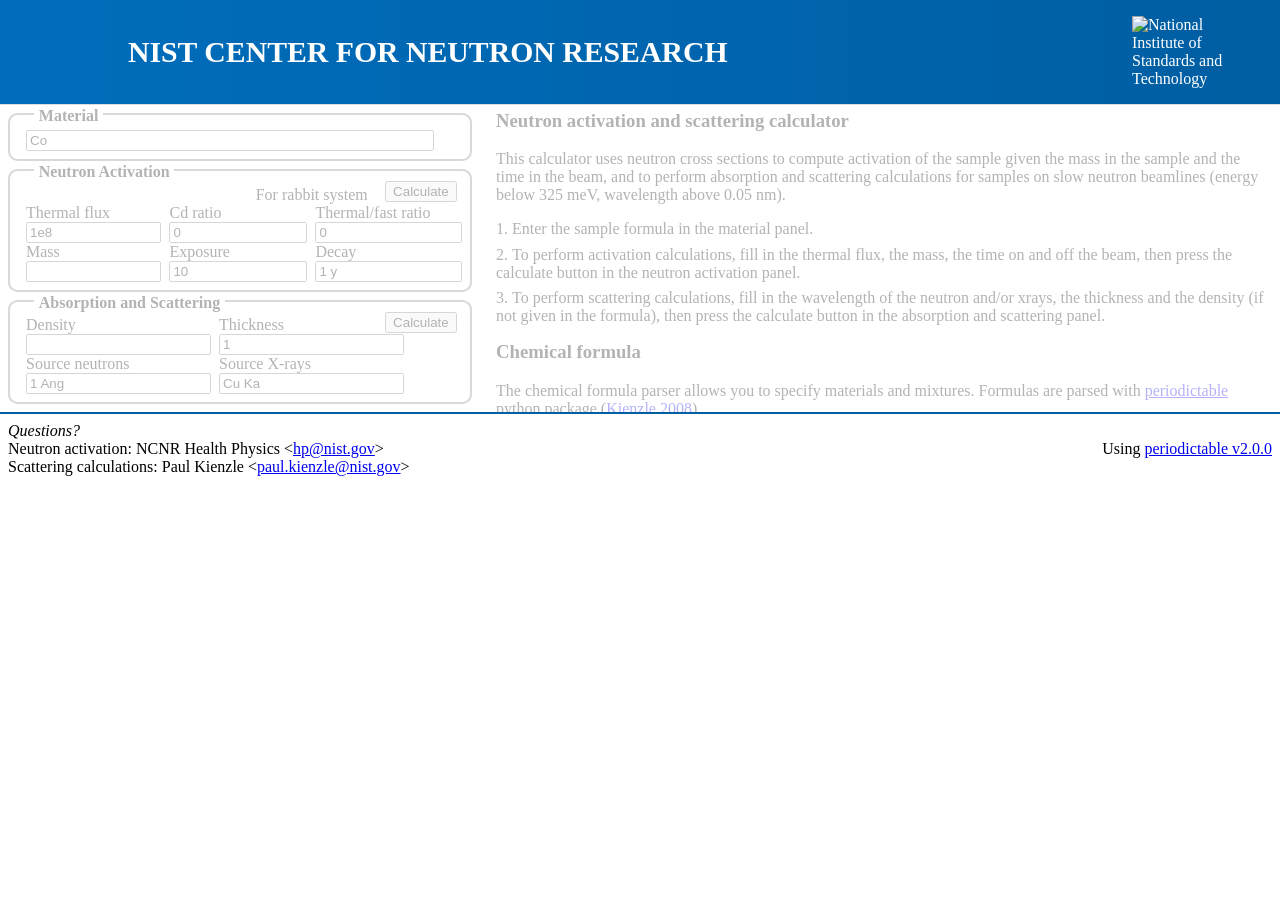
==== commit 5436751d: "don't set page to full height, and unstick footer" ====
--- a/activation/index.html
+++ b/activation/index.html
@@ -66,11 +66,11 @@
         div.nocutoff { display: none; }
         button.activity_button { float: right; }
 
-        #wrapper {
+        /* #wrapper {
             height: 100%;
             display: flex;
             flex-direction: column;
-        }
+        } */
 
         /* frame layout */
         #content-frame {
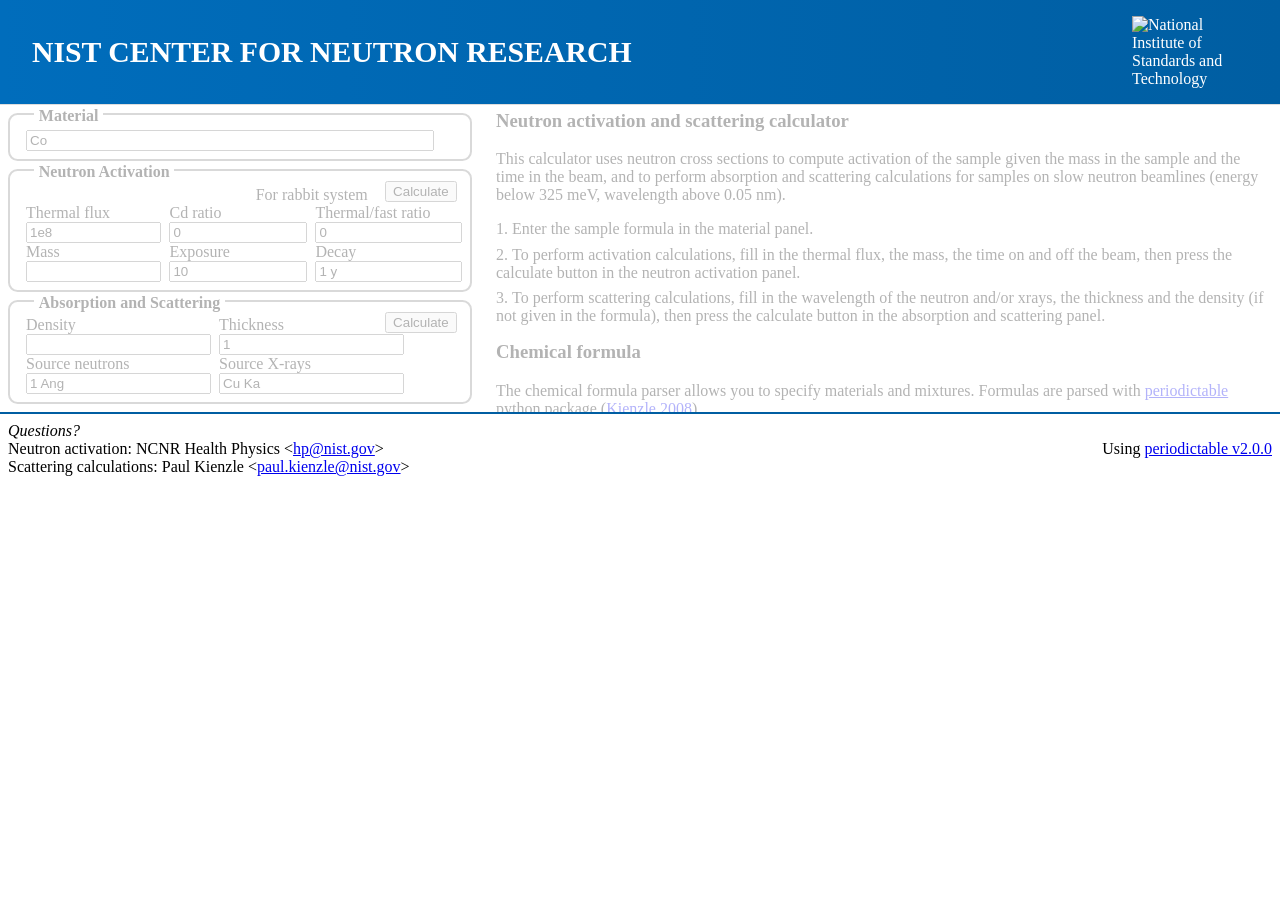
==== commit b73454a5: "fix padding on NCNR header link" ====
--- a/activation/index.html
+++ b/activation/index.html
@@ -229,7 +229,7 @@
         font-size: 1.86rem;
         line-height: 1.1;
         text-decoration: none;
-        padding-left: 7rem;
+        padding-left: 1rem;
         text-transform: uppercase;
         font-weight: 700;
     }
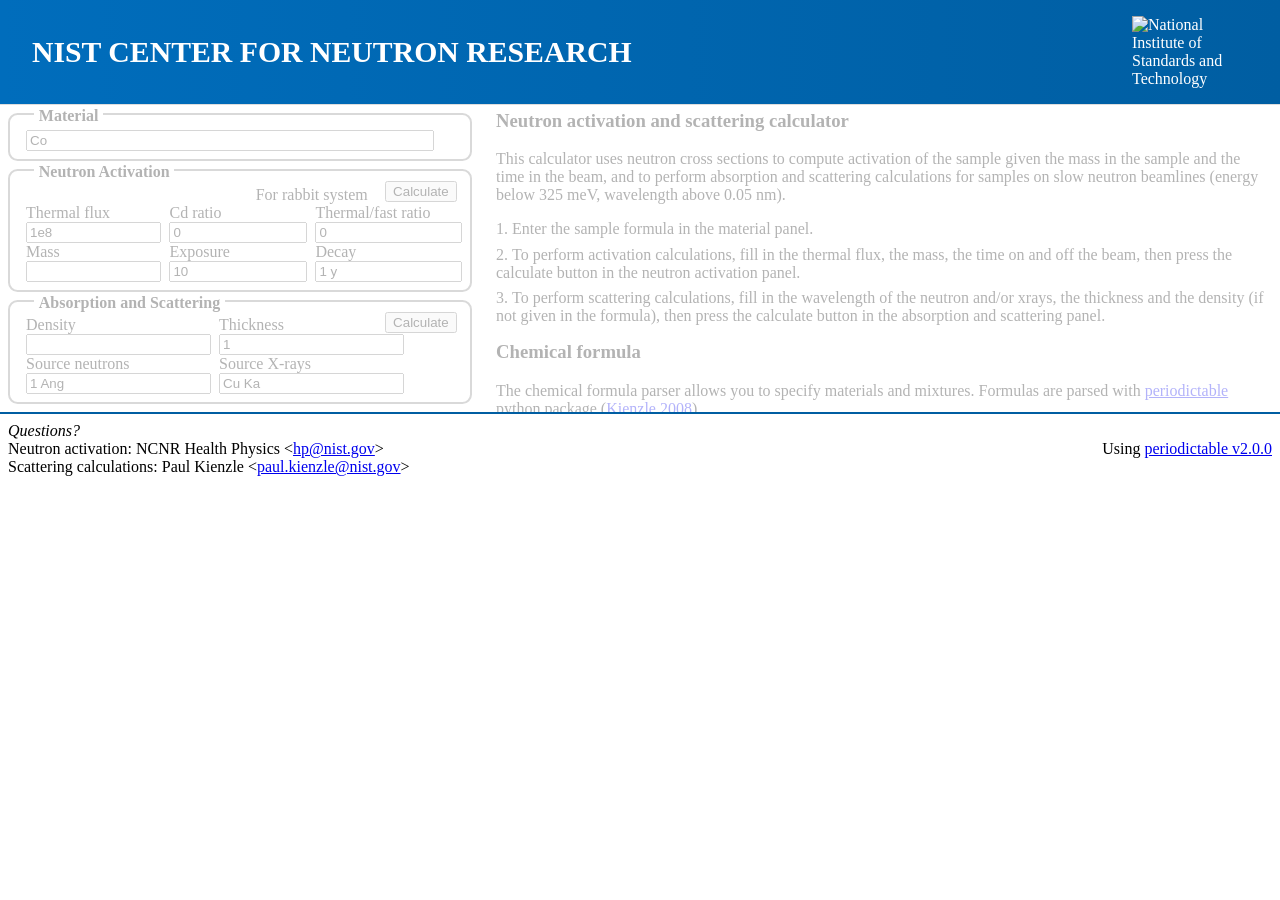
==== commit 0f564458: "Use NUBASE2020 for half-life data" ====
--- a/activation/index.html
+++ b/activation/index.html
@@ -313,7 +313,8 @@
         else return (v*3600).toPrecision(3)+' sec';
     }
     function parse_half_life(s) {
-        var units = {y: HOURS_PER_YEAR*3600, d: 24*3600, h: 3600, m: 60, s: 1};
+        var y = HOURS_PER_YEAR*3600;
+        var units = {Gy: 1e9*y, My: 1e6*y, ky: 100*y, y: y, d: 24*3600, h: 3600, m: 60, s: 1};
         var a = s.split(" ");
         var value_str = a[0], units_str = a[1];
         return parseFloat(value_str) * units[units_str];
@@ -331,7 +332,7 @@
     });
     $.tablesorter.addParser({
         id: 'half-life',
-        is: function (s) { return /^ *[0-9.+-eE]+ *[smhdy] *$/.test(s); },
+        is: function (s) { return /^ *[0-9.+-eE]+ *[kMG]?[smhdy] *$/.test(s); },
         format: function (s) { return parse_half_life(s); },
         type: 'numeric'
     });
@@ -691,6 +692,12 @@
         // do in the activation table. Note that there is no way to get back
         // the original order.
         $("table").tablesorter();
+        scroll_to_result();
+    }
+
+    function scroll_to_result(){
+        var opt = {behavior: "smooth", block: "nearest"};
+        document.getElementById("results").firstChild.scrollIntoView(opt);
     }
 
     // Dynamic help support.  Clicking an input field jumps to the
@@ -702,7 +709,7 @@
         var section = document.getElementById(section_name);
         var frame = document.getElementById('help-frame');
         if (!!section) {
-            frame.scrollTop = section.offsetTop - frame.offsetTop;
+            frame.scrollTop = section.offsetTop; // - frame.offsetTop;
         }
     }
 
@@ -1024,6 +1031,7 @@
     handbook (<a class="cite" href="#ref_IAEA">IAEA 1987</a>), and the
     scattering calculator uses the IUPAC 2021 atomic weights and isotope composition
     database (<a class="cite" href="#ref_CIAAW">CIAAW 2021</a>).
+    Half-life values come from NUBASE2020 (<a class="cite" href="#ref_Kondev2021">Kondev 2021</a>).
 </p>
 <p>
     For very high fluences, e.g., more than 10<sup>16</sup> n/cm2, the activation
@@ -1385,12 +1393,25 @@
         Williams & Wilkins, Baltimore.
         [<a href="https://github.com/python-periodictable/periodictable/blob/master/periodictable/activation.dat">activation data</a>]
     </li>
+    <li id="ref_Kondev2021">
+        Kondev, F.G.; Wang, M.; Huang, W.J.; Naimi, S. and Audi, G. (2021).
+        <em>The NUBASE2020 evaluation of nuclear physics properties.</em>
+        Chin. Phys. C45, 030001.
+        doi:10.1088/1674-1137/abddae
+        [<a href="https://www.anl.gov/phy/reference/nubase-2020-nubase4mas20">half-life data</a>]
+    </li>
     </ol>
 </div>
 
 <div id="help_history" class="help">
     <h3>History</h3>
     <dl class="inline">
+    <dt>2026-01-xx v2.1.0</dt>
+        <dd>Use half-life from NUBASE2020. The following isomers change by 20% or more:
+            <br />32Si, 38Clm, 41Ca, 79Se, 97Tc, 108Ag, 121Snm, 126Sn, 135Cs, 157Tb, 177Lum
+        </dd>
+    <dt>2025-04-23 v2.0.0</dt>
+        <dd>Fix sort by half-life with units of ky, My, Gy.</dd>
     <dt>2025-02-28 v2.0.0</dt>
         <dd>Use standard year as 365 rather than 365.2425 days when reporting decay time.
     </dd>
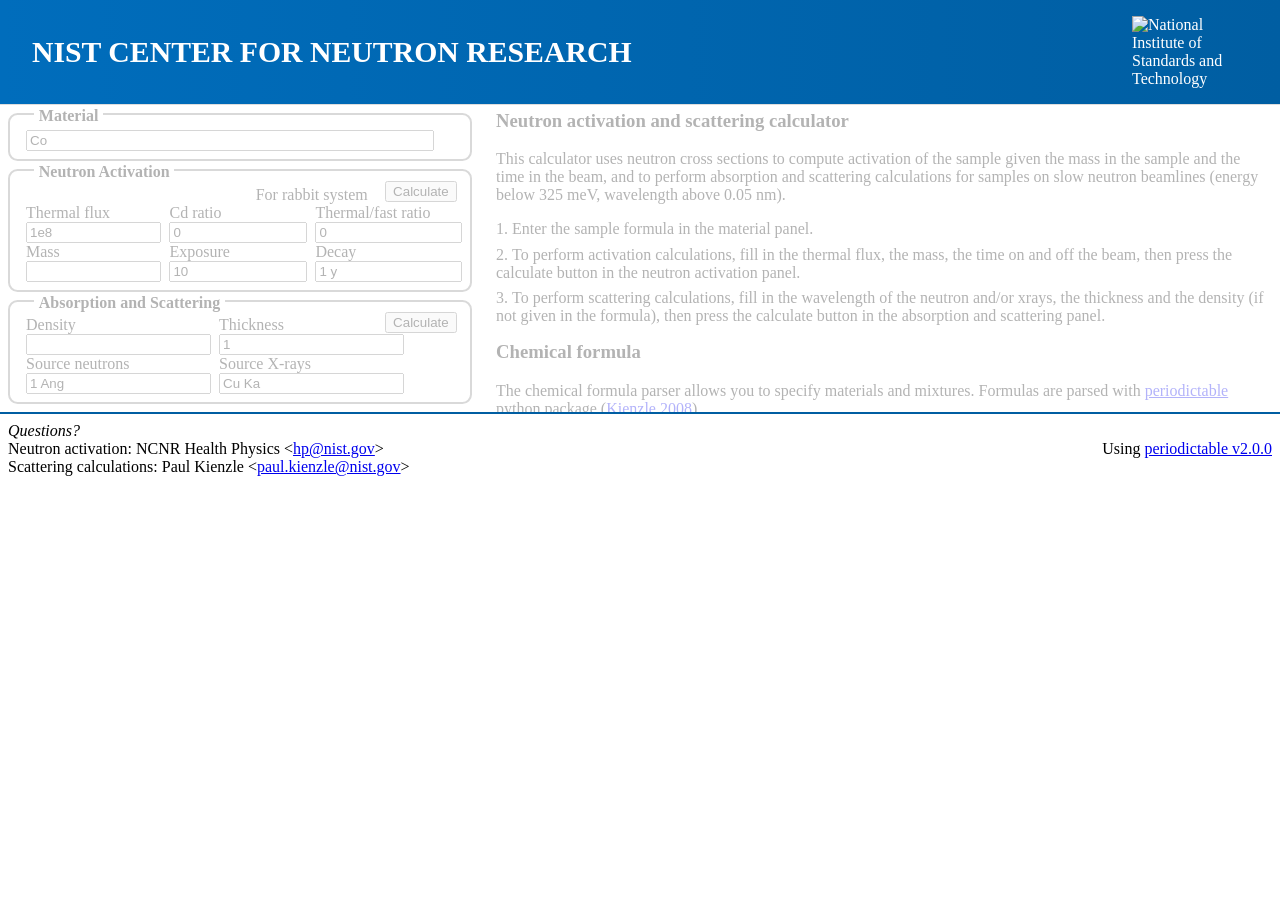
==== commit 9e1d8311: "update changelog to include recent b_c updates" ====
--- a/activation/index.html
+++ b/activation/index.html
@@ -1406,9 +1406,11 @@
 <div id="help_history" class="help">
     <h3>History</h3>
     <dl class="inline">
-    <dt>2026-01-xx v2.1.0</dt>
+    <dt>2026-02-27 v2.2.0</dt>
         <dd>Use half-life from NUBASE2020. The following isomers change by 20% or more:
-            <br />32Si, 38Clm, 41Ca, 79Se, 97Tc, 108Ag, 121Snm, 126Sn, 135Cs, 157Tb, 177Lum
+            32Si 38Clm 41Ca 79Se 97Tc 108Ag 121Snm 126Sn 135Cs 157Tb 177Lum
+        <br />Update neutron cross sections for
+            13C Li 6Li 7Li 141Pr Nd 142-146,148,150Nd 144,147-150,152,154Sm 153Eu 174Yb
         </dd>
     <dt>2025-04-23 v2.0.0</dt>
         <dd>Fix sort by half-life with units of ky, My, Gy.</dd>
@@ -1416,9 +1418,9 @@
         <dd>Use standard year as 365 rather than 365.2425 days when reporting decay time.
     </dd>
     <dt>2024-12-03 v2.0.0</dt><dd>Update mass and abundance tables, and physical constant values
-        <br />neutron cross section updates for H, He, C, O, Zn, Kr, Sn, Xe, Sm, Eu, Ir, Pb, Bi
-        <br />X-ray cross section updates for Pt, Cr, Nb, Y, Er
-        <br />208Pb activation scaled by 0.001 (value was reported in mbarns but added as barns)
+        <br />Update neutron cross section for H, He, C, O, Zn, Kr, Sn, Xe, Sm, Eu, Ir, Pb, Bi
+        <br />Update X-ray cross section for Pt, Cr, Nb, Y, Er
+        <br />Update activation for 208Pb (reference value is in mbarns instead of barns)
     </dd>
     <dt>2024-03-22 v1.7.0</dt><dd>Mixture formulas allow wt% and vol%.
         <br />Formulas allow unicode subscripts such as H₂O.
